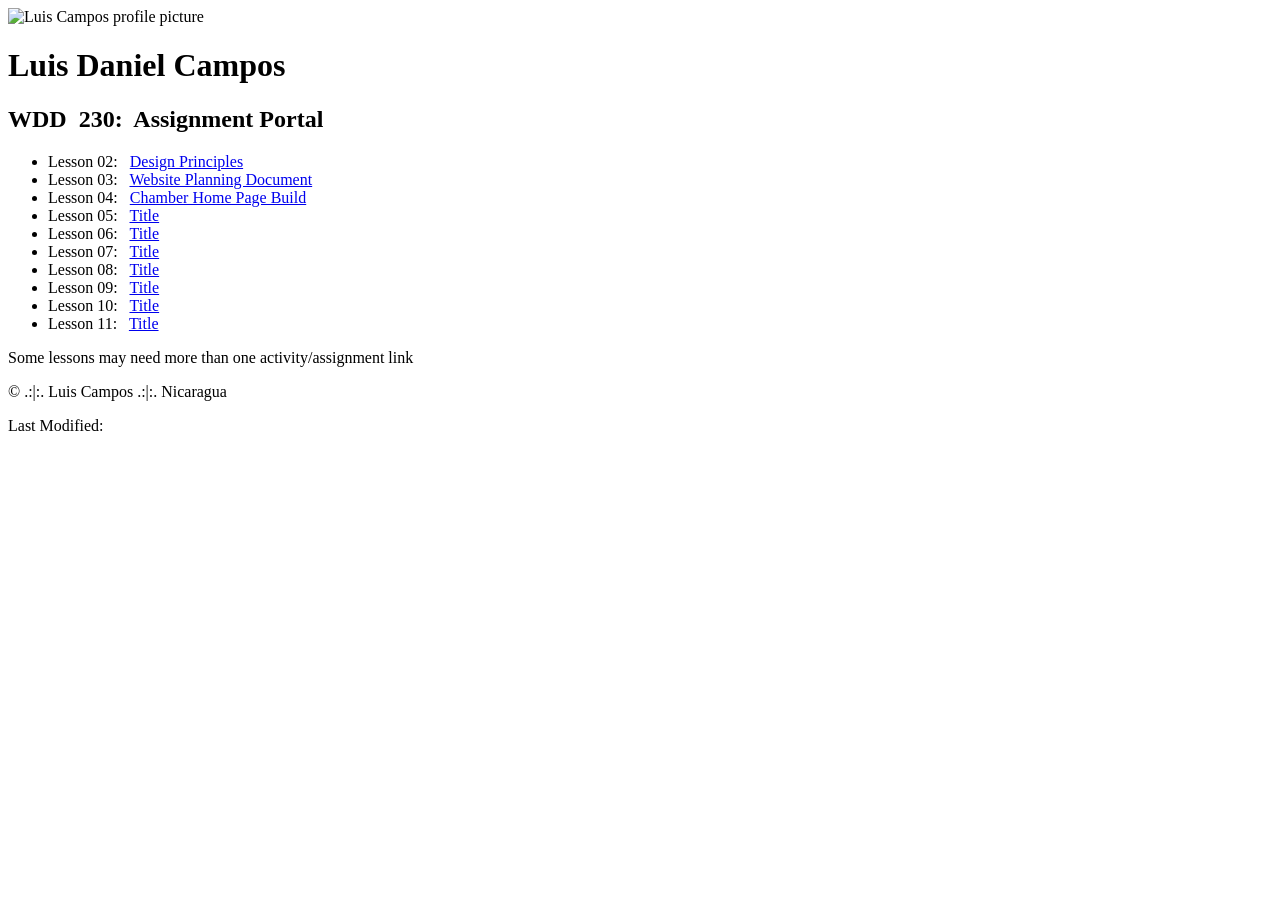
==== index.html @ 4678ecf7 "COMMIT" ====
<!DOCTYPE html>
<html lang="en">
<head>
    <meta charset="UTF-8">
    <meta http-equiv="X-UA-Compatible" content="IE=edge">
    <meta name="viewport" content="width=device-width, initial-scale=1.0">
    <title>Luis Daniel Campos</title>
    <link rel="stylesheet" href="/wdd230/lesson1/css/index.css">
    
</head>
<body>
<div id= "content">
    <header>
        <div class="profile-pic">
            <img src="https://cdn.glitch.com/7cee1380-7d26-42ff-83bb-77a71ff8752c%2FProfile%20pic.png?v=1619285721505" width= "150" alt="Luis Campos profile picture">
        </div>
        <h1 class="name">Luis Daniel Campos</h1>
         </header>
    <main>
        <h2>WDD &nbsp;230: &nbsp;Assignment Portal</h2>
        <ul>
            <li>
                Lesson 02: &nbsp; <a href="/wdd230/lesson2/designprinciples.html" target="_blank"> Design Principles</a>
            </li>
            <li>
                Lesson 03: &nbsp; <a href="/wdd230/lesson3/index.html"target="_blank"> Website Planning Document</a>
            </li>
            <li>
                Lesson 04: &nbsp; <a href="/wdd230/chamber/index.html">Chamber Home Page Build</a>
            </li>
            <li>
                Lesson 05: &nbsp; <a href="index.html">Title</a>
            </li>
            <li>
                Lesson 06: &nbsp; <a href="index.html">Title</a>
            </li>
            <li>
                Lesson 07: &nbsp; <a href="index.html">Title</a>
            </li>
            <li>
                Lesson 08: &nbsp; <a href="index.html">Title</a>
            </li>
            <li>
                Lesson 09: &nbsp; <a href="index.html">Title</a>
            </li>
            <li>
                Lesson 10: &nbsp; <a href="index.html">Title</a>
            </li>
            <li>
                Lesson 11: &nbsp; <a href="index.html">Title</a>
            </li>

        </ul>
        <p id="cursive">Some lessons may need more than one activity/assignment link</p>
    </main>
    <footer>
        <p>
            © <span id="year"></span> .:|:. Luis Campos .:|:. Nicaragua <br>
<p id="yellow">Last Modified: <span id="lastmod"></span></p>
        </p>
    </footer>
</div>
<script src="/wdd230/lesson1/js/index.js"></script>
</body>
</html>
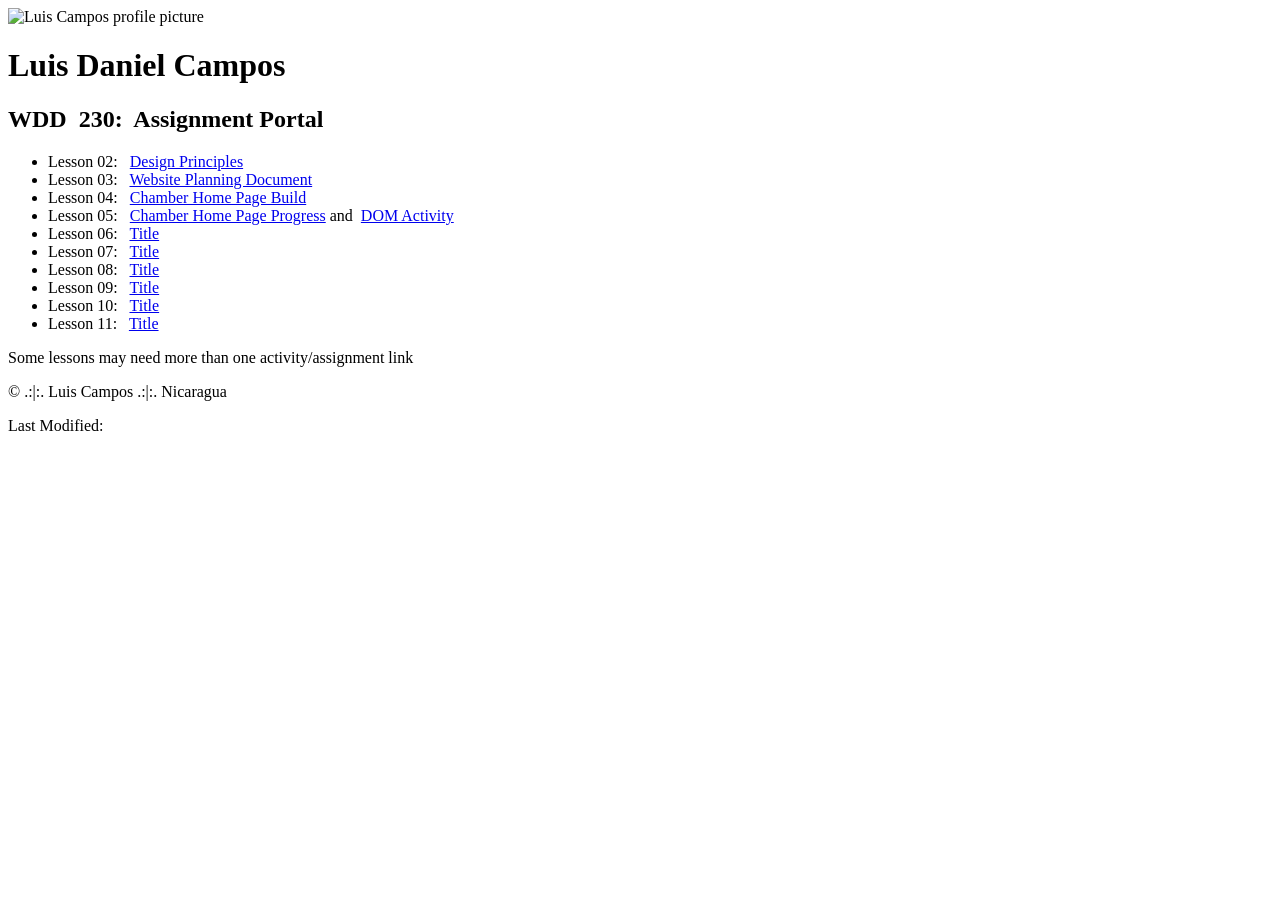
==== commit 4854f819: "commit" ====
--- a/index.html
+++ b/index.html
@@ -5,6 +5,7 @@
     <meta http-equiv="X-UA-Compatible" content="IE=edge">
     <meta name="viewport" content="width=device-width, initial-scale=1.0">
     <title>Luis Daniel Campos</title>
+    <link rel="shortcut icon" href="favicon.ico" type="image/x-icon">
     <link rel="stylesheet" href="/wdd230/lesson1/css/index.css">
     
 </head>
@@ -29,7 +30,7 @@
                 Lesson 04: &nbsp; <a href="/wdd230/chamber/index.html">Chamber Home Page Build</a>
             </li>
             <li>
-                Lesson 05: &nbsp; <a href="index.html">Title</a>
+                Lesson 05: &nbsp; <a href="/wdd230/chamber/index.html">Chamber Home Page Progress</a> and &nbsp;<a href="/wdd230/lesson5/bom.html">DOM Activity</a>
             </li>
             <li>
                 Lesson 06: &nbsp; <a href="index.html">Title</a>
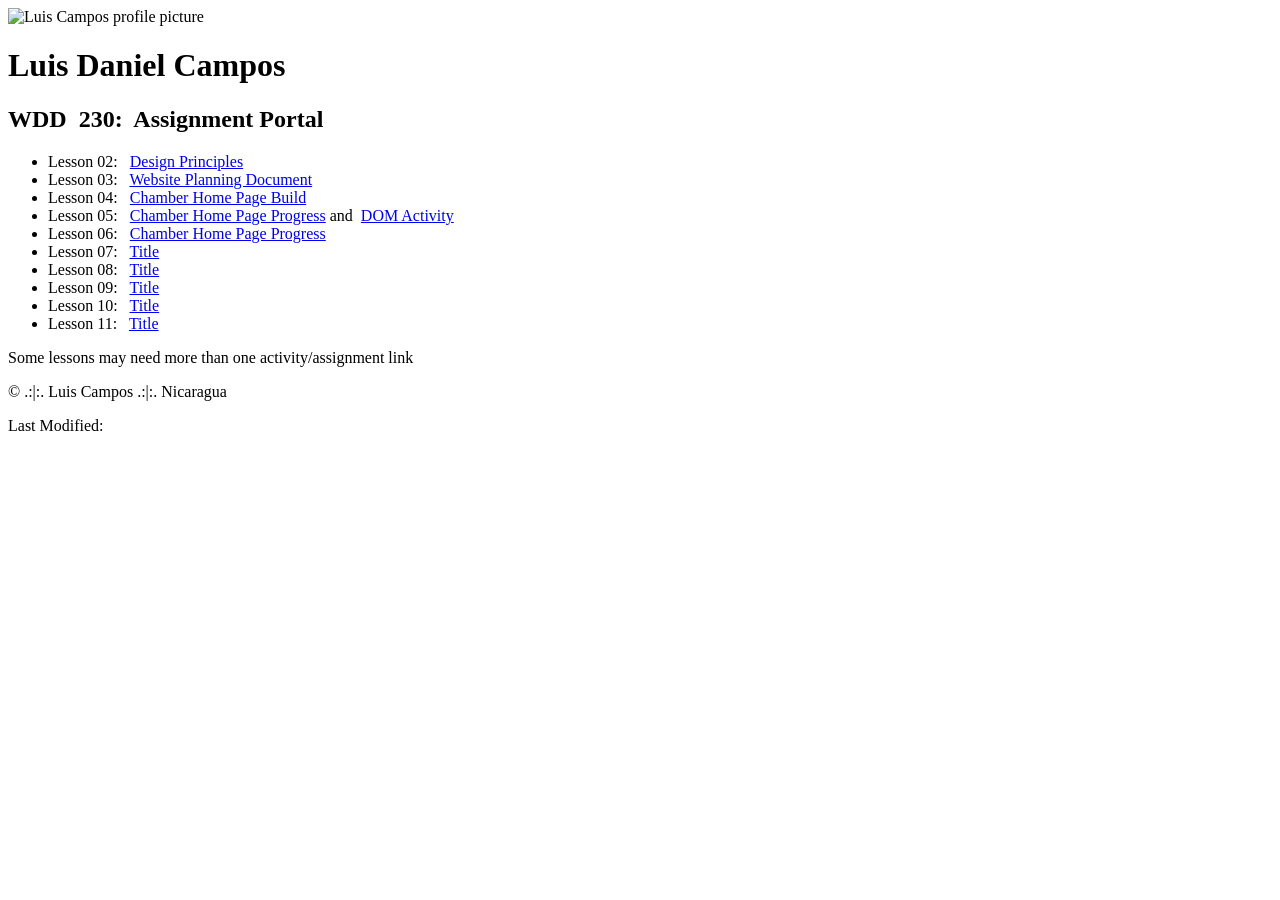
==== commit 9f33e5b4: "commit" ====
--- a/index.html
+++ b/index.html
@@ -33,7 +33,7 @@
                 Lesson 05: &nbsp; <a href="/wdd230/chamber/index.html">Chamber Home Page Progress</a> and &nbsp;<a href="/wdd230/lesson5/bom.html">DOM Activity</a>
             </li>
             <li>
-                Lesson 06: &nbsp; <a href="index.html">Title</a>
+                Lesson 06: &nbsp; <a href="/wdd230/chamber/index.html">Chamber Home Page Progress</a>
             </li>
             <li>
                 Lesson 07: &nbsp; <a href="index.html">Title</a>
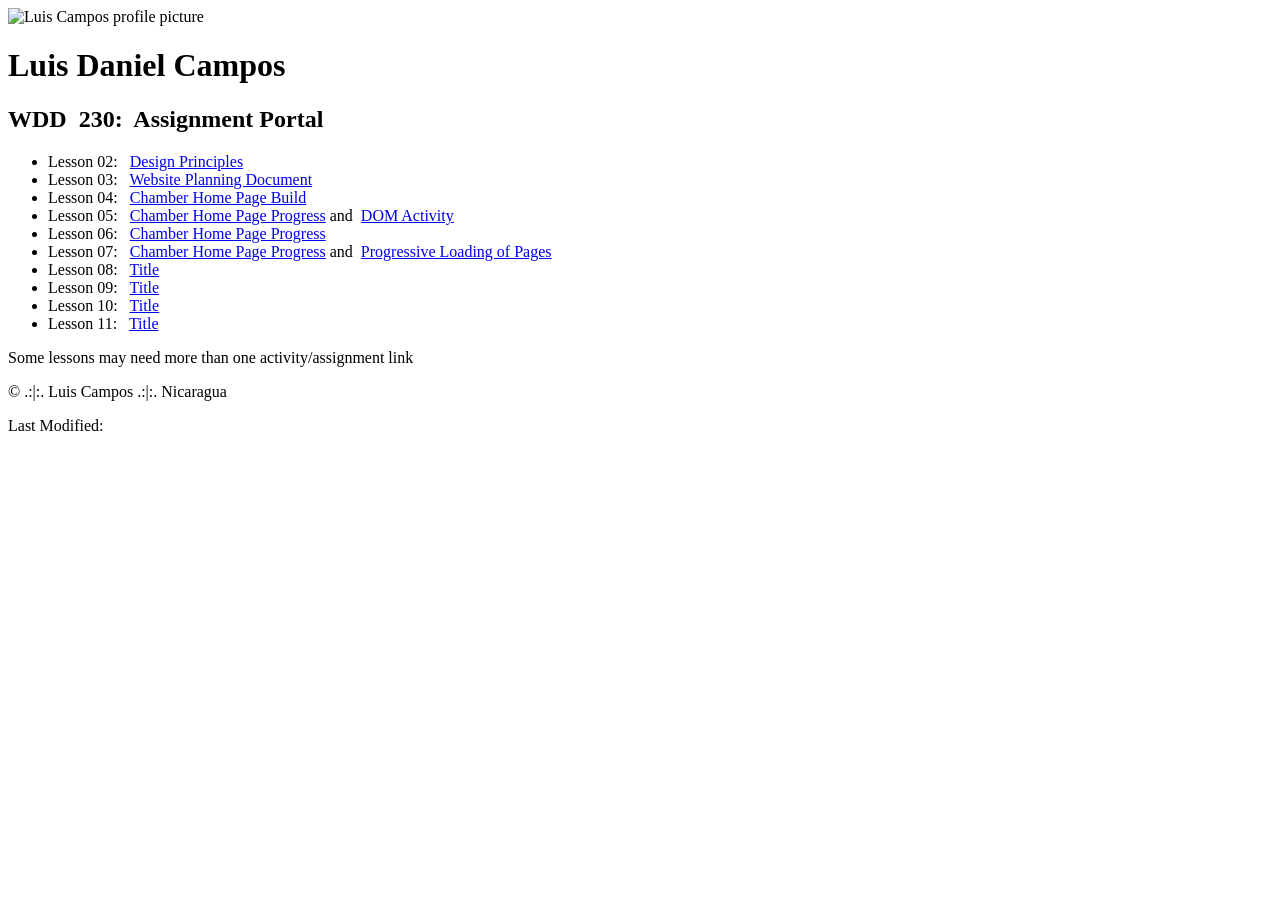
==== commit 976b5bf8: "commit" ====
--- a/index.html
+++ b/index.html
@@ -6,8 +6,7 @@
     <meta name="viewport" content="width=device-width, initial-scale=1.0">
     <title>Luis Daniel Campos</title>
     <link rel="shortcut icon" href="favicon.ico" type="image/x-icon">
-    <link rel="stylesheet" href="/wdd230/lesson1/css/index.css">
-    
+    <link rel="stylesheet" href="/wdd230/lesson1/css/index.css">   
 </head>
 <body>
 <div id= "content">
@@ -36,7 +35,7 @@
                 Lesson 06: &nbsp; <a href="/wdd230/chamber/index.html">Chamber Home Page Progress</a>
             </li>
             <li>
-                Lesson 07: &nbsp; <a href="index.html">Title</a>
+                Lesson 07: &nbsp; <a href="index.html">Chamber Home Page Progress</a> and &nbsp;<a href="/wdd230/lesson7/lazyload.html">Progressive Loading of Pages</a>
             </li>
             <li>
                 Lesson 08: &nbsp; <a href="index.html">Title</a>
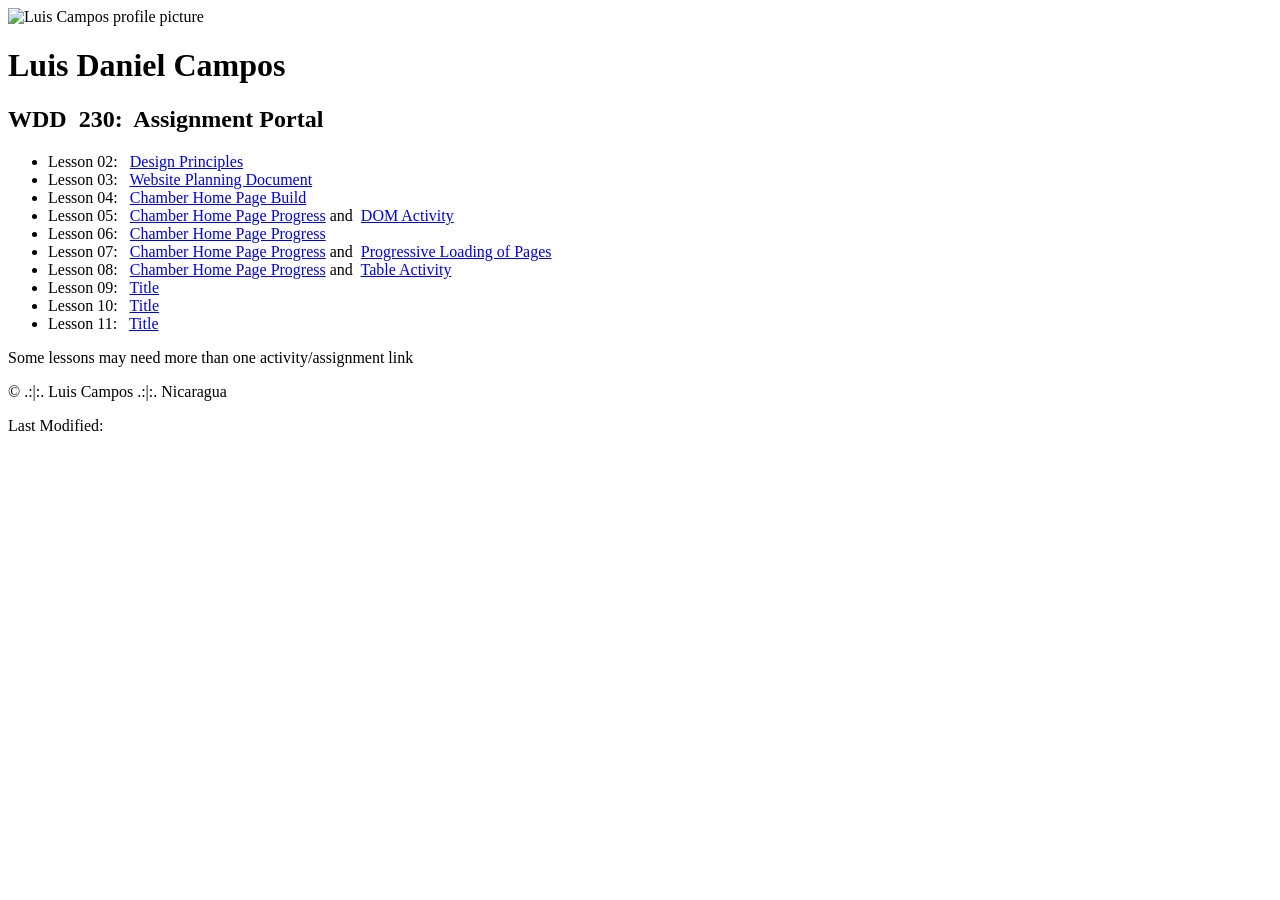
==== commit 10799bd8: "commit" ====
--- a/index.html
+++ b/index.html
@@ -35,10 +35,10 @@
                 Lesson 06: &nbsp; <a href="/wdd230/chamber/index.html">Chamber Home Page Progress</a>
             </li>
             <li>
-                Lesson 07: &nbsp; <a href="index.html">Chamber Home Page Progress</a> and &nbsp;<a href="/wdd230/lesson7/lazyload.html">Progressive Loading of Pages</a>
+                Lesson 07: &nbsp; <a href="/wdd230/chamber/index.html">Chamber Home Page Progress</a> and &nbsp;<a href="/wdd230/lesson7/lazyload.html">Progressive Loading of Pages</a>
             </li>
             <li>
-                Lesson 08: &nbsp; <a href="index.html">Title</a>
+                Lesson 08: &nbsp; <a href="/wdd230/chamber/index.html">Chamber Home Page Progress</a> and &nbsp;<a href="/wdd230/lesson8/tablebuild.html">Table Activity</a>
             </li>
             <li>
                 Lesson 09: &nbsp; <a href="index.html">Title</a>
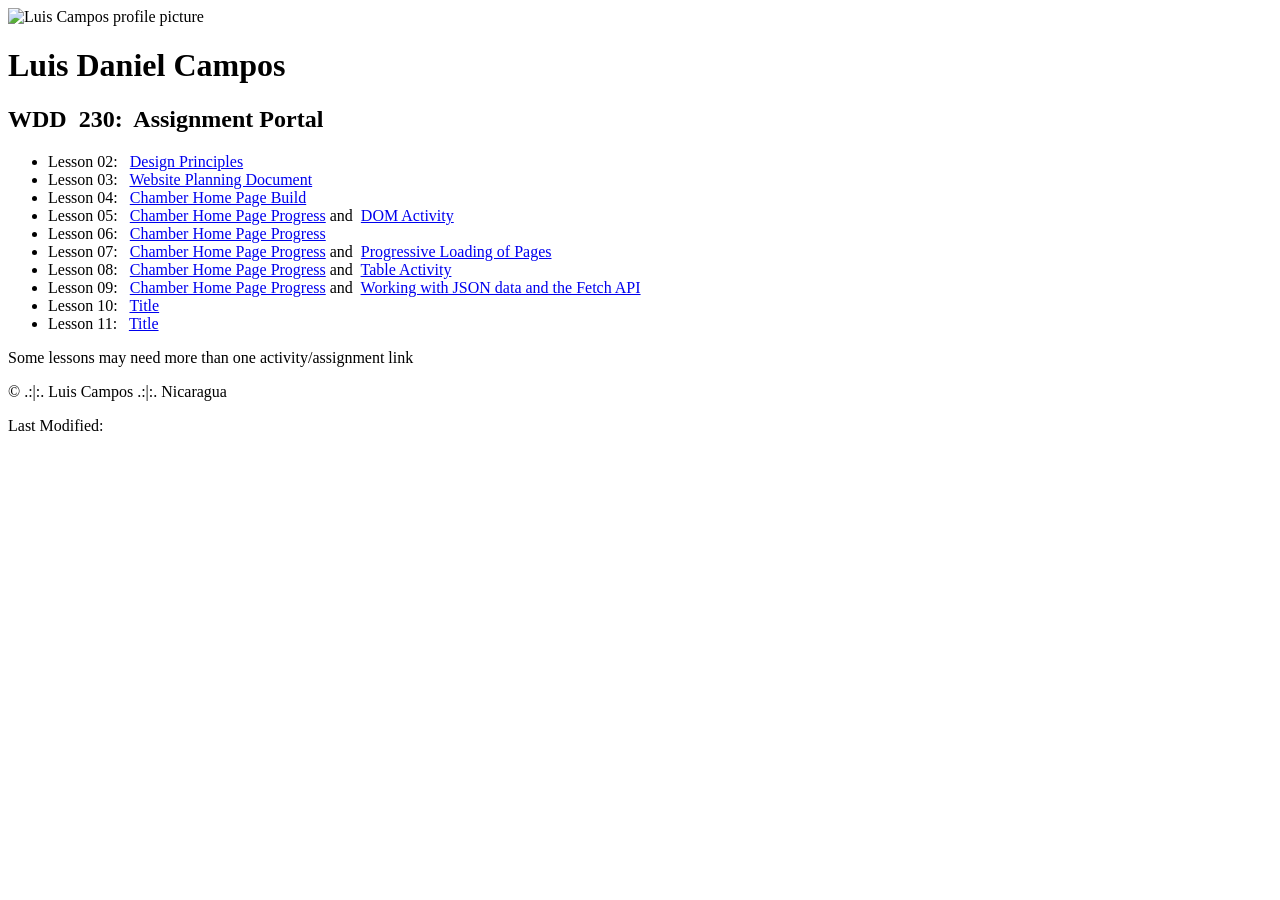
==== commit f9fa4587: "commit" ====
--- a/index.html
+++ b/index.html
@@ -41,7 +41,7 @@
                 Lesson 08: &nbsp; <a href="/wdd230/chamber/index.html">Chamber Home Page Progress</a> and &nbsp;<a href="/wdd230/lesson8/tablebuild.html">Table Activity</a>
             </li>
             <li>
-                Lesson 09: &nbsp; <a href="index.html">Title</a>
+                Lesson 09: &nbsp; <a href="/wdd230/chamber/index.html">Chamber Home Page Progress</a> and &nbsp;<a href="/wdd230/lesson9/prophets.html">Working with JSON data and the Fetch API</a>
             </li>
             <li>
                 Lesson 10: &nbsp; <a href="index.html">Title</a>
